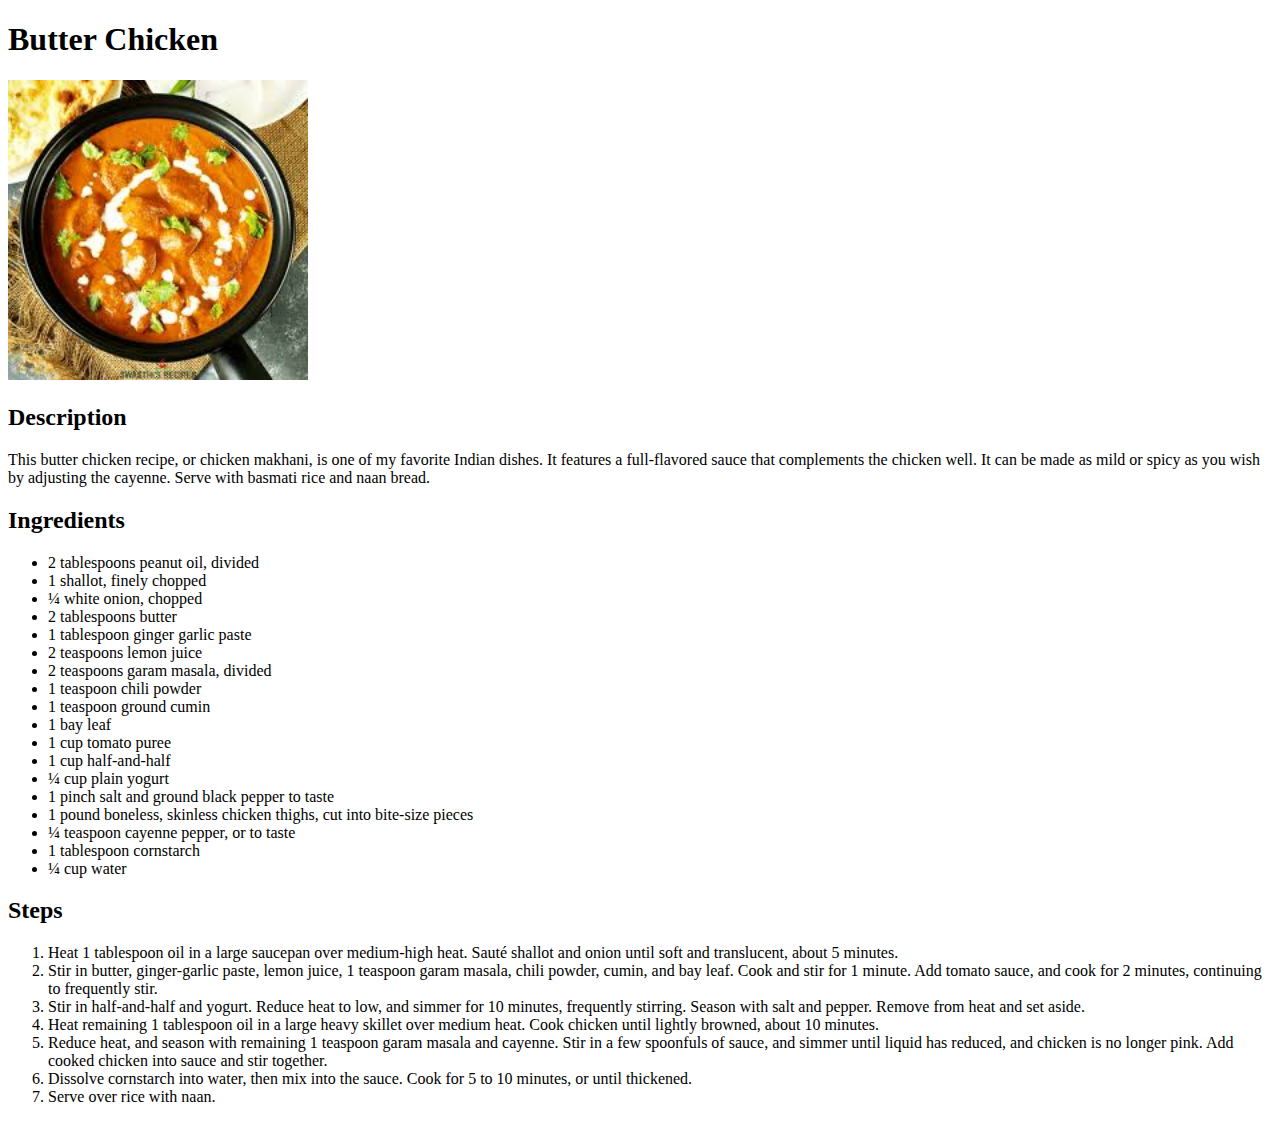
==== recipe/butter_chicken.html @ 40037d9a "first commit" ====
<!DOCTYPE html>
<html lang="en">
<head>
    <meta charset="UTF-8">
    <meta name="viewport" content="width=device-width, initial-scale=1.0">
    <title>Document</title>
</head>
<body>
    <h1>Butter Chicken</h1>
    <img src="./images/download.jpeg" alt="Network Error" height="300" width="300">
    <h2>Description</h2>
    <p>This butter chicken recipe, or chicken makhani, is one of my favorite Indian dishes. It features a full-flavored sauce that complements the chicken well. It can be made as mild or spicy as you wish by adjusting the cayenne. Serve with basmati rice and naan bread.</p>
    <h2>Ingredients</h2>
    <ul>
        <li>2 tablespoons peanut oil, divided</li>
        <li>1 shallot, finely chopped</li>
        <li>¼ white onion, chopped</li>
        <li>2 tablespoons butter</li>
        <li>1 tablespoon ginger garlic paste</li>
        <li>2 teaspoons lemon juice</li>
        <li>2 teaspoons garam masala, divided</li>
        <li>1 teaspoon chili powder</li>
        <li>1 teaspoon ground cumin</li>
        <li>1 bay leaf</li>
        <li>1 cup tomato puree</li>
        <li>1 cup half-and-half</li>
        <li>¼ cup plain yogurt</li>
        <li>1 pinch salt and ground black pepper to taste</li>
        <li>1 pound boneless, skinless chicken thighs, cut into bite-size pieces</li>
        <li>¼ teaspoon cayenne pepper, or to taste</li>
        <li>1 tablespoon cornstarch</li>
        <li>¼ cup water</li>
    </ul>
    <h2>Steps</h2>
    <ol>
        <li>Heat 1 tablespoon oil in a large saucepan over medium-high heat. Sauté shallot and onion until soft and translucent, about 5 minutes.</li>
        <li>Stir in butter, ginger-garlic paste, lemon juice, 1 teaspoon garam masala, chili powder, cumin, and bay leaf. Cook and stir for 1 minute. Add tomato sauce, and cook for 2 minutes, continuing to frequently stir.</li>
        <li>Stir in half-and-half and yogurt. Reduce heat to low, and simmer for 10 minutes, frequently stirring. Season with salt and pepper. Remove from heat and set aside.</li>
        <li>Heat remaining 1 tablespoon oil in a large heavy skillet over medium heat. Cook chicken until lightly browned, about 10 minutes.</li>
        <li>Reduce heat, and season with remaining 1 teaspoon garam masala and cayenne. Stir in a few spoonfuls of sauce, and simmer until liquid has reduced, and chicken is no longer pink. Add cooked chicken into sauce and stir together.</li>
        <li>Dissolve cornstarch into water, then mix into the sauce. Cook for 5 to 10 minutes, or until thickened.</li>
        <li>Serve over rice with naan.</li>
    </ol>
</body>
</html>
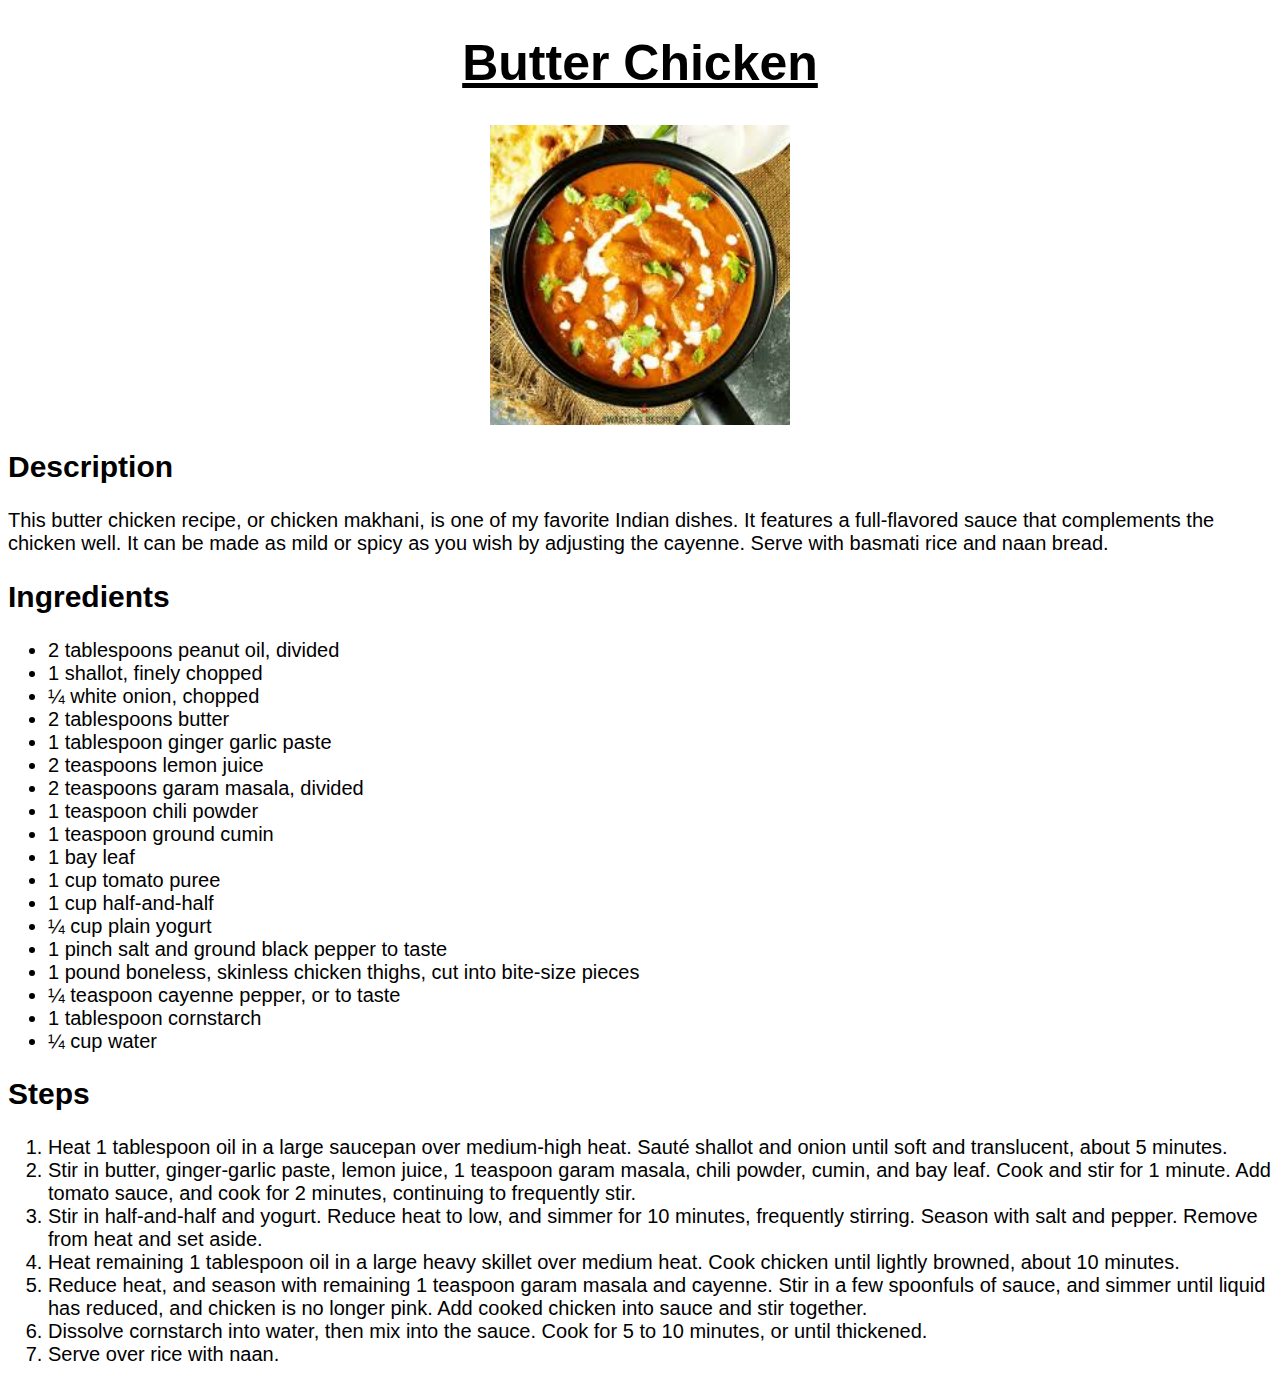
==== commit 0f89a775: "Added some style to my recipe page using css" ====
--- a/recipe/butter_chicken.html
+++ b/recipe/butter_chicken.html
@@ -4,6 +4,7 @@
     <meta charset="UTF-8">
     <meta name="viewport" content="width=device-width, initial-scale=1.0">
     <title>Document</title>
+    <link rel="stylesheet" href="../styles.css">
 </head>
 <body>
     <h1>Butter Chicken</h1>
@@ -11,7 +12,7 @@
     <h2>Description</h2>
     <p>This butter chicken recipe, or chicken makhani, is one of my favorite Indian dishes. It features a full-flavored sauce that complements the chicken well. It can be made as mild or spicy as you wish by adjusting the cayenne. Serve with basmati rice and naan bread.</p>
     <h2>Ingredients</h2>
-    <ul>
+    <ul class="share">
         <li>2 tablespoons peanut oil, divided</li>
         <li>1 shallot, finely chopped</li>
         <li>¼ white onion, chopped</li>
@@ -32,7 +33,7 @@
         <li>¼ cup water</li>
     </ul>
     <h2>Steps</h2>
-    <ol>
+    <ol class="share">
         <li>Heat 1 tablespoon oil in a large saucepan over medium-high heat. Sauté shallot and onion until soft and translucent, about 5 minutes.</li>
         <li>Stir in butter, ginger-garlic paste, lemon juice, 1 teaspoon garam masala, chili powder, cumin, and bay leaf. Cook and stir for 1 minute. Add tomato sauce, and cook for 2 minutes, continuing to frequently stir.</li>
         <li>Stir in half-and-half and yogurt. Reduce heat to low, and simmer for 10 minutes, frequently stirring. Season with salt and pepper. Remove from heat and set aside.</li>
--- a/styles.css
+++ b/styles.css
@@ -0,0 +1,28 @@
+* {
+    font-family: Arial, Helvetica, sans-serif;
+}
+
+h1 {
+    text-align: center;
+    font-size: 50px;
+    font-weight: bold;
+    text-decoration: underline;
+}
+
+.dishes {
+    font-size: 25px;
+}
+
+h2 {
+    font-size: 30px;
+}
+
+p, .share {
+    font-size: 20px;
+}
+
+img {
+    display: block;
+    margin-right: auto;
+    margin-left: auto;
+}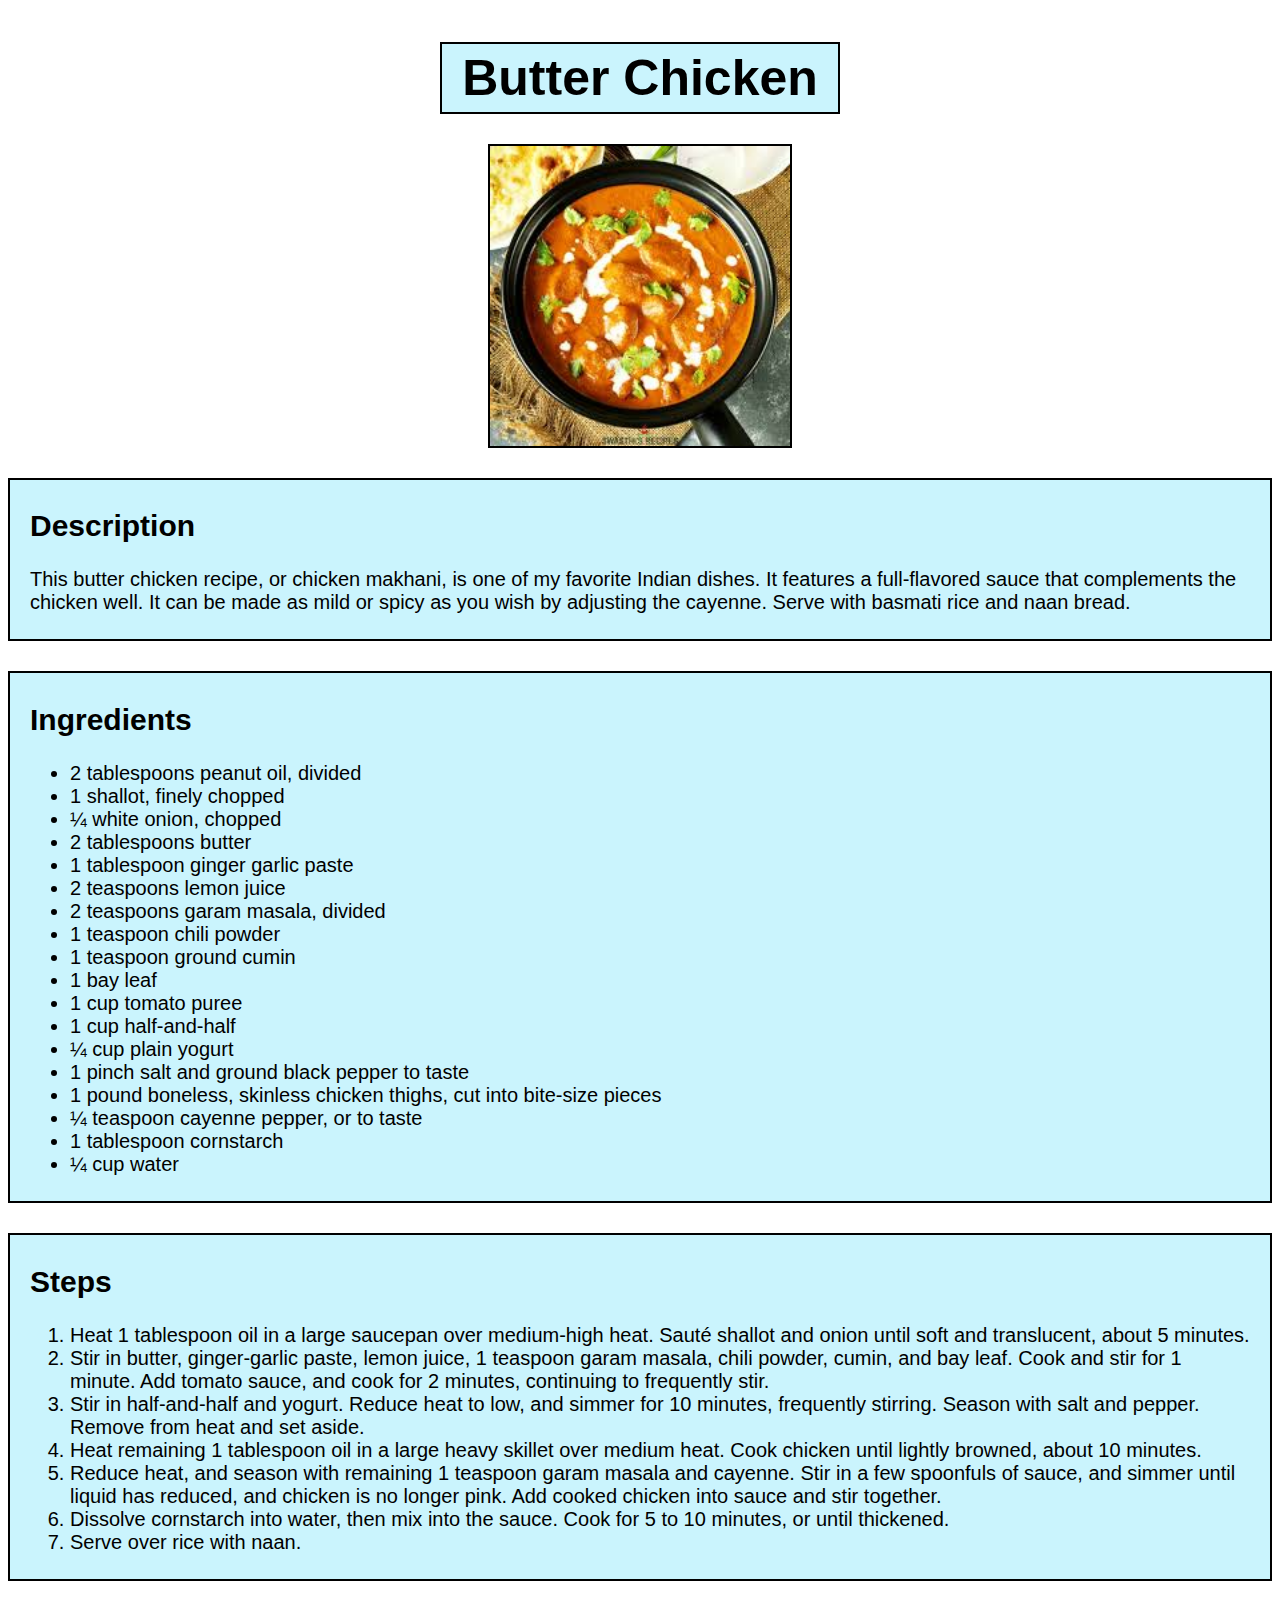
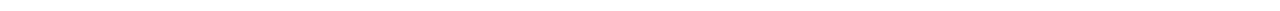
==== commit 08af300c: "Added some more style using (mar,pad and bord)" ====
--- a/recipe/butter_chicken.html
+++ b/recipe/butter_chicken.html
@@ -7,40 +7,50 @@
     <link rel="stylesheet" href="../styles.css">
 </head>
 <body>
-    <h1>Butter Chicken</h1>
+    <div class="mainh"><h1>Butter Chicken</h1></div>
+
     <img src="./images/download.jpeg" alt="Network Error" height="300" width="300">
-    <h2>Description</h2>
-    <p>This butter chicken recipe, or chicken makhani, is one of my favorite Indian dishes. It features a full-flavored sauce that complements the chicken well. It can be made as mild or spicy as you wish by adjusting the cayenne. Serve with basmati rice and naan bread.</p>
-    <h2>Ingredients</h2>
-    <ul class="share">
-        <li>2 tablespoons peanut oil, divided</li>
-        <li>1 shallot, finely chopped</li>
-        <li>¼ white onion, chopped</li>
-        <li>2 tablespoons butter</li>
-        <li>1 tablespoon ginger garlic paste</li>
-        <li>2 teaspoons lemon juice</li>
-        <li>2 teaspoons garam masala, divided</li>
-        <li>1 teaspoon chili powder</li>
-        <li>1 teaspoon ground cumin</li>
-        <li>1 bay leaf</li>
-        <li>1 cup tomato puree</li>
-        <li>1 cup half-and-half</li>
-        <li>¼ cup plain yogurt</li>
-        <li>1 pinch salt and ground black pepper to taste</li>
-        <li>1 pound boneless, skinless chicken thighs, cut into bite-size pieces</li>
-        <li>¼ teaspoon cayenne pepper, or to taste</li>
-        <li>1 tablespoon cornstarch</li>
-        <li>¼ cup water</li>
-    </ul>
-    <h2>Steps</h2>
-    <ol class="share">
-        <li>Heat 1 tablespoon oil in a large saucepan over medium-high heat. Sauté shallot and onion until soft and translucent, about 5 minutes.</li>
-        <li>Stir in butter, ginger-garlic paste, lemon juice, 1 teaspoon garam masala, chili powder, cumin, and bay leaf. Cook and stir for 1 minute. Add tomato sauce, and cook for 2 minutes, continuing to frequently stir.</li>
-        <li>Stir in half-and-half and yogurt. Reduce heat to low, and simmer for 10 minutes, frequently stirring. Season with salt and pepper. Remove from heat and set aside.</li>
-        <li>Heat remaining 1 tablespoon oil in a large heavy skillet over medium heat. Cook chicken until lightly browned, about 10 minutes.</li>
-        <li>Reduce heat, and season with remaining 1 teaspoon garam masala and cayenne. Stir in a few spoonfuls of sauce, and simmer until liquid has reduced, and chicken is no longer pink. Add cooked chicken into sauce and stir together.</li>
-        <li>Dissolve cornstarch into water, then mix into the sauce. Cook for 5 to 10 minutes, or until thickened.</li>
-        <li>Serve over rice with naan.</li>
-    </ol>
+    <div class="desc">
+        <h2>Description</h2>
+        <p>This butter chicken recipe, or chicken makhani, is one of my favorite Indian dishes. It features a full-flavored sauce that complements the chicken well. It can be made as mild or spicy as you wish by adjusting the cayenne. Serve with basmati rice and naan bread.</p>
+    </div>
+
+    <div class="ingre">
+        <h2>Ingredients</h2>
+        <ul class="share">
+            <li>2 tablespoons peanut oil, divided</li>
+            <li>1 shallot, finely chopped</li>
+            <li>¼ white onion, chopped</li>
+            <li>2 tablespoons butter</li>
+            <li>1 tablespoon ginger garlic paste</li>
+            <li>2 teaspoons lemon juice</li>
+            <li>2 teaspoons garam masala, divided</li>
+            <li>1 teaspoon chili powder</li>
+            <li>1 teaspoon ground cumin</li>
+            <li>1 bay leaf</li>
+            <li>1 cup tomato puree</li>
+            <li>1 cup half-and-half</li>
+            <li>¼ cup plain yogurt</li>
+            <li>1 pinch salt and ground black pepper to taste</li>
+            <li>1 pound boneless, skinless chicken thighs, cut into bite-size pieces</li>
+            <li>¼ teaspoon cayenne pepper, or to taste</li>
+            <li>1 tablespoon cornstarch</li>
+            <li>¼ cup water</li>
+        </ul>
+    </div>
+    
+    <div class="step">
+        <h2>Steps</h2>
+        <ol class="share">
+            <li>Heat 1 tablespoon oil in a large saucepan over medium-high heat. Sauté shallot and onion until soft and translucent, about 5 minutes.</li>
+            <li>Stir in butter, ginger-garlic paste, lemon juice, 1 teaspoon garam masala, chili powder, cumin, and bay leaf. Cook and stir for 1 minute. Add tomato sauce, and cook for 2 minutes, continuing to frequently stir.</li>
+            <li>Stir in half-and-half and yogurt. Reduce heat to low, and simmer for 10 minutes, frequently stirring. Season with salt and pepper. Remove from heat and set aside.</li>
+            <li>Heat remaining 1 tablespoon oil in a large heavy skillet over medium heat. Cook chicken until lightly browned, about 10 minutes.</li>
+            <li>Reduce heat, and season with remaining 1 teaspoon garam masala and cayenne. Stir in a few spoonfuls of sauce, and simmer until liquid has reduced, and chicken is no longer pink. Add cooked chicken into sauce and stir together.</li>
+            <li>Dissolve cornstarch into water, then mix into the sauce. Cook for 5 to 10 minutes, or until thickened.</li>
+            <li>Serve over rice with naan.</li>
+        </ol>
+    </div>
+    
 </body>
 </html>--- a/styles.css
+++ b/styles.css
@@ -1,16 +1,24 @@
 * {
     font-family: Arial, Helvetica, sans-serif;
+
 }
 
 h1 {
     text-align: center;
     font-size: 50px;
     font-weight: bold;
-    text-decoration: underline;
 }
 
 .dishes {
     font-size: 25px;
+    background-color: rgb(202, 244, 253);
+    padding: 10px;
+    border: 2px solid black;
+    margin-right: 20px;
+}
+
+a {
+    text-decoration: none;
 }
 
 h2 {
@@ -25,4 +33,21 @@
     display: block;
     margin-right: auto;
     margin-left: auto;
+    margin-bottom: 30px;
+    border: 2px solid black;
+}
+
+.ingre, .desc, .step, h1 {
+    background-color: rgb(202, 244, 253);
+    padding: 5px 20px;
+    margin-bottom: 30px;
+    border: 2px solid black;
+}
+
+.whole, .mainh {
+    text-align: center;
+}
+
+h1 {
+    display: inline-block;
 }